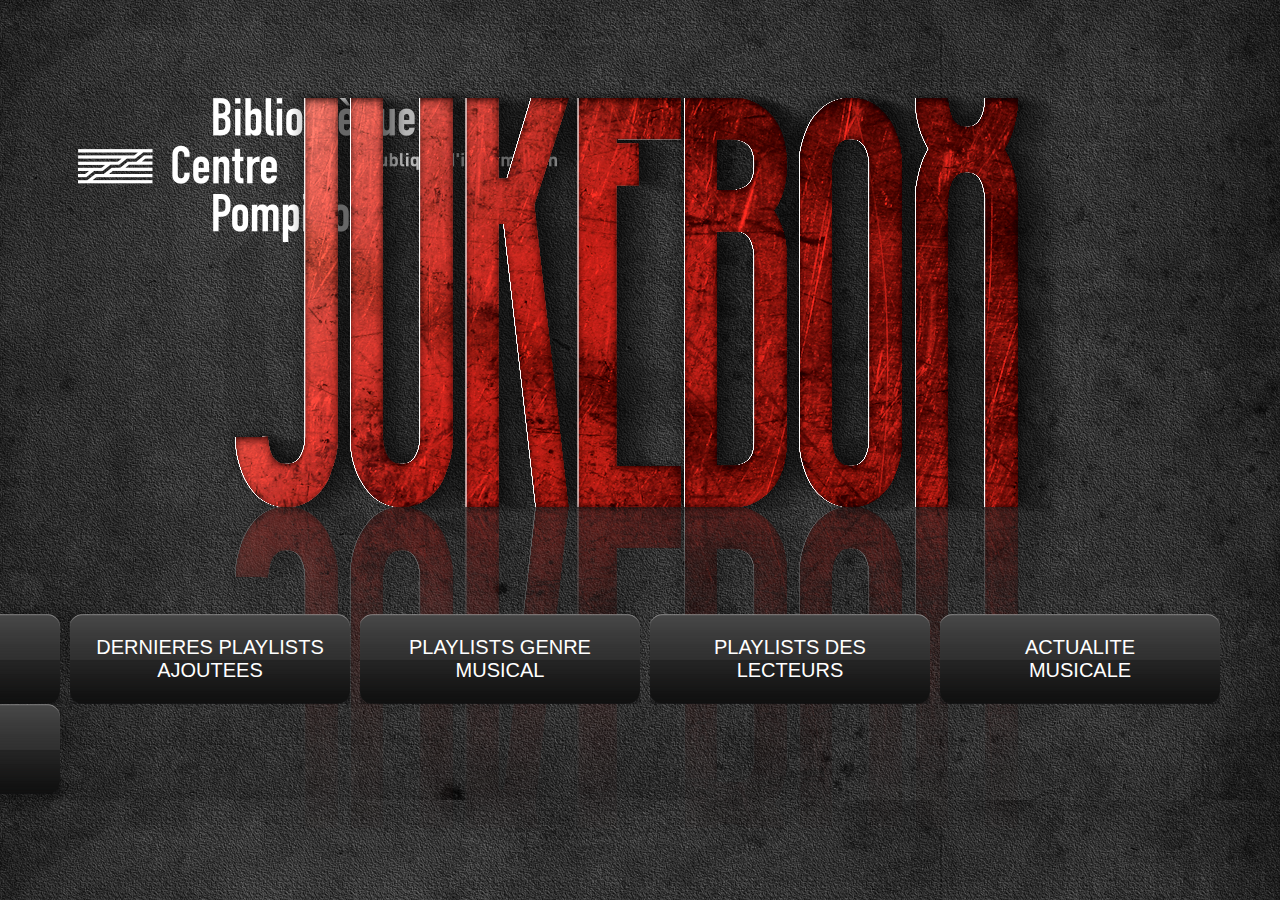
==== www/index.html @ 48437dcf "first commit" ====
<!DOCTYPE html>

<html>
  <head>
    <link rel="stylesheet" type="text/css" href="css/common.css" />
    <link rel="stylesheet" type="text/css" href="css/index.css" />
    <title>Jukebox</title>
  </head>
  <body>
    <div class="logo_bpi"></div>
    <div class="title"></div>
    <ul>
      <li><a href='#'>recherche</a></li>
      <li><a href='#'>dernieres playlists </br> ajoutees</a></li>
      <li><a href='kinds.html'>playlists genre </br> musical</a></li>
      <li><a href='#'>playlists des </br> lecteurs</a></li>
      <li><a href='#'>actualite </br> musicale</a></li>
      <li><a href='#'>mentions </br> legales</a></li>
    </ul>
  </body>
</html>
---- www/css/common.css ----
body { 
  background-image: url(../img/common/background.jpg); 
  background-size : cover;
  padding: 90px;
}
---- www/css/index.css ----
.logo_bpi {
  background-image: url(../img/common/logo_bpi.png);
  background-repeat: no-repeat ;
  width: 479px;
  height: 144px;
  margin-left: -20px
}

.title {
  background-image: url(../img/index/title.png);
  position: absolute;
  width: 836px;
  height: 756px;
  top: 50%;
  left: 50%;
  margin-top: -378px;
  margin-left: -418px
}

ul {
  position: absolute;
  bottom: 10%;
  left: 50%;
  margin-left: -900px;
}

li {
  background-image: url(../img/common/button.png);
  width: 280px;
  height: 90px;
  display: table;
  float: left;
  text-align: center;
  margin-right: 10px;
}

li:hover {
  background-image: url(../img/common/button_pushed.png);
}

a {
  display: table-cell;
  vertical-align: middle;
  text-decoration: none;
  color: white;
  font-size: 20px;
  font-family: arial;
  text-transform: uppercase;
}
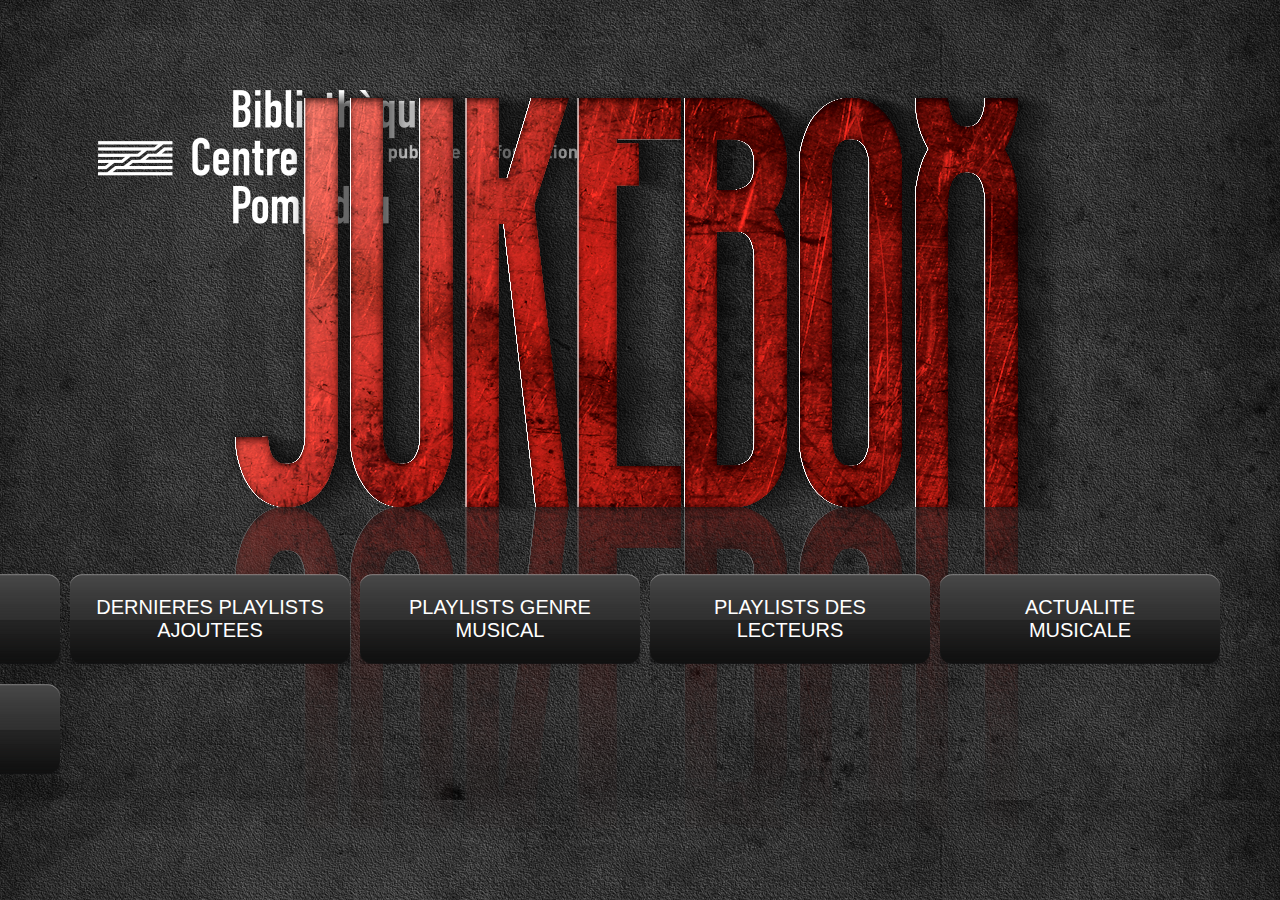
==== commit e90ae611: "integration" ====
--- a/www/index.html
+++ b/www/index.html
@@ -10,11 +10,11 @@
     <div class="logo_bpi"></div>
     <div class="title"></div>
     <ul>
-      <li><a href='#'>recherche</a></li>
-      <li><a href='#'>dernieres playlists </br> ajoutees</a></li>
+      <li><a href='search.html'>recherche</a></li>
+      <li><a href='last.html'>dernieres playlists </br> ajoutees</a></li>
       <li><a href='kinds.html'>playlists genre </br> musical</a></li>
-      <li><a href='#'>playlists des </br> lecteurs</a></li>
-      <li><a href='#'>actualite </br> musicale</a></li>
+      <li><a href='readers.html'>playlists des </br> lecteurs</a></li>
+      <li><a href='news.html'>actualite </br> musicale</a></li>
       <li><a href='#'>mentions </br> legales</a></li>
     </ul>
   </body>
--- a/www/css/common.css
+++ b/www/css/common.css
@@ -1,5 +1,67 @@
 body { 
   background-image: url(../img/common/background.jpg); 
   background-size : cover;
-  padding: 90px;
+  height: 100%;
+  color: white;
 }
+
+@font-face {
+      font-family: 'Magna-BlackCondensed';
+      src: url('../img/common/Magna-BlackCondensed.ttf');
+}
+
+#left_column {
+  float: left;
+  width: 480px;
+  margin-top: 90px;
+}
+
+.jukebox_logo {
+  background-image: url(../img/common/logo_jukebox.png);
+  background-repeat: no-repeat ;
+  width: 479px;
+  height: 298px;
+  margin-left: -20px;
+}
+
+#right_side {
+  float: right;
+  margin-top: 90px;
+  width: 1410px;
+}
+
+.player{
+  background-image: url(../img/common/player.png);
+  width: 1370px;
+  height: 89px;
+  margin-top: 20px;
+}
+
+ul {
+  margin-left: 45px;
+}
+
+li {
+  background-image: url(../img/common/button.png);
+  background-repeat: no-repeat ;
+  width: 280px;
+  height: 90px;
+  display: table;
+  text-align: center;
+  margin-bottom: 20px;
+}
+
+li:hover {
+  background-image: url(../img/common/button_pushed.png);
+}
+
+a {
+  display: table-cell;
+  vertical-align: middle;
+  text-decoration: none;
+  color: white;
+  font-size: 20px;
+  font-family: arial;
+  text-transform: uppercase;
+}
+
--- a/www/css/index.css
+++ b/www/css/index.css
@@ -3,7 +3,7 @@
   background-repeat: no-repeat ;
   width: 479px;
   height: 144px;
-  margin-left: -20px
+  margin: 90px;
 }
 
 .title {
